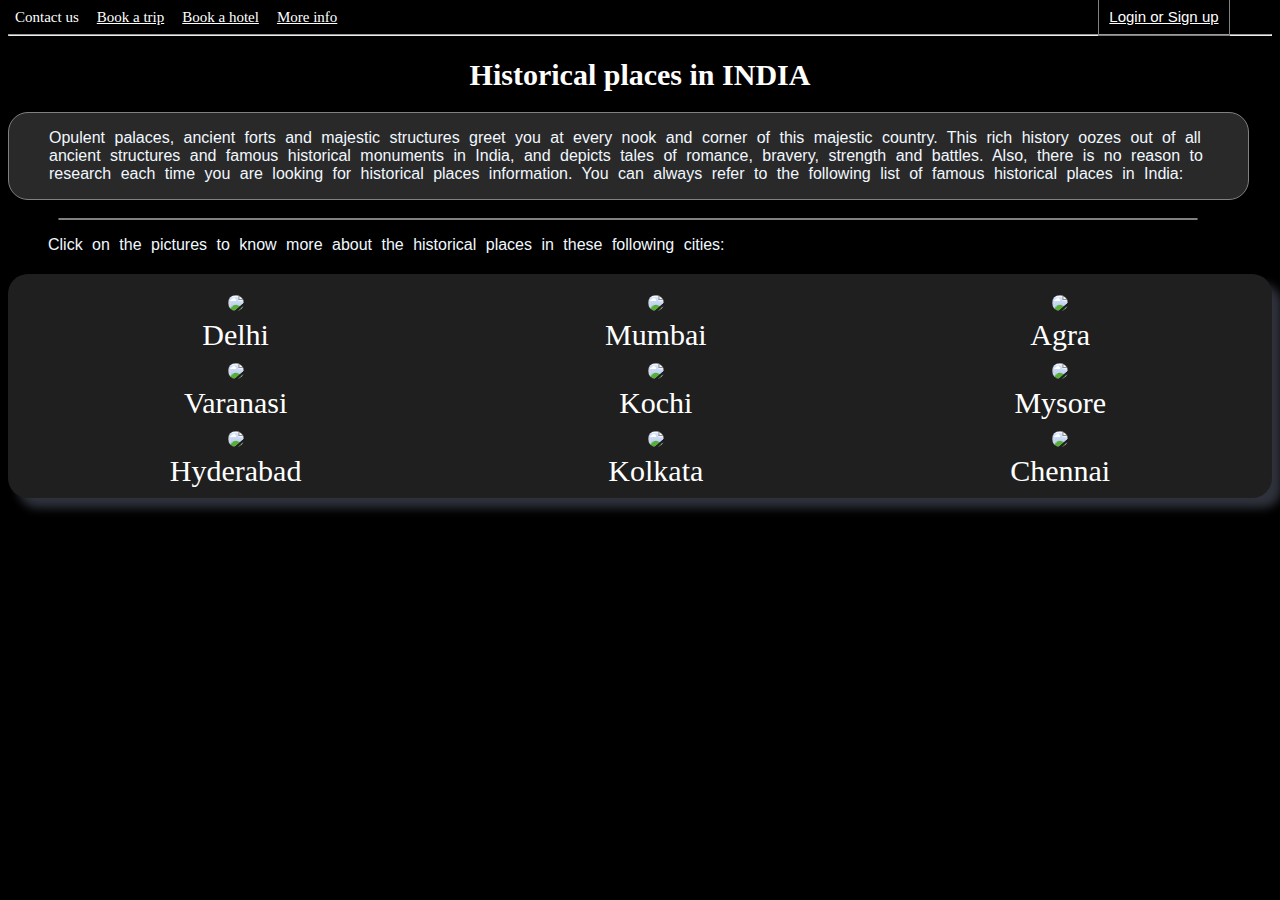
==== index.html @ d2806514 "Update and rename minorproject.html to index.html" ====
<!DOCTYPE html>
<html lang="en">
<head>
    <meta charset="UTF-8">
    <meta name="viewport" content="width=device-width, initial-scale=1.0">
    <title>Document</title>
    <link href="historical.css" rel="stylesheet">
  
</head>

<body>
    
    <header>
        <Div id="head"></Div>
        <a >Contact us</a>
        <a href="https://www.makemytrip.com">Book a trip</a>
        <a href="https://www.yatra.com">Book a hotel</a>
        <a href="https://www.tourism-of-india.com/blog/historical-places-in-india/">More info</a>
        <a id="login" href="login.html"> Login or Sign up</a>
        <hr>

    </header>
    <h1>Historical places in INDIA</h1>
    <div id="box">
        <p>Opulent palaces, ancient forts and majestic structures greet you at every nook and corner of this majestic country. 
            This rich history oozes out of all ancient structures and famous historical monuments in India, and depicts tales of romance, 
            bravery, strength and battles. Also, there is no reason to research each time you are looking for historical places information.
            You can always refer to the following list of famous historical places in India:</p>
    </div>
    <br>
   
    <div id="box1"></div>
    <p class="click">Click on the pictures to know more about the historical places in these following cities:</p>
    <div class="city">
        <div id="a"><a href="delhi.html"><img src="https://encrypted-tbn0.gstatic.com/images?q=tbn:ANd9GcTryjKxGJsbXyEu7F26ws9YEVuSEsxRNVg5Yw&s" width="350" ></a><br>Delhi</div>
        <div id="b"><a href="https://www.fabhotels.com/blog/historical-monuments-in-mumbai/"><img src="https://encrypted-tbn0.gstatic.com/images?q=tbn:ANd9GcTuOwjKtpRcPyzXGhHWx4UHDw1Z84k-hhYL8Q&s" width="350"></a><br>Mumbai</div>
        <div id="c"><a href="https://www.yatra.com/indian-monuments/monuments-in-agra"><img src="https://hblimg.mmtcdn.com/content/hubble/img/destimg/mmt/activities/m_Agra_destjulimg_1_l_830_1277.jpg" width="350"></a><br>Agra</div>
        <div id="d"><a href="https://www.makemytrip.com/tripideas/places-to-visit-in-varanasi"><img src="https://hblimg.mmtcdn.com/content/hubble/img/varanasi/mmt/destination/m_destination-varanasi-landscape_l_400_640.jpg" width="350"></a><br>Varanasi</div>
        <div id="e"><a href="https://www.makemytrip.com/tripideas/heritage-kochi"><img src="https://hblimg.mmtcdn.com/content/hubble/img/ernakulum/mmt/destination/m_ernakulum-landscape_l_400_640.jpg" width="350"></a><br>Kochi</div>
        <div id="f"><a href="https://www.makemytrip.com/tripideas/heritage-mysore"><img src="https://encrypted-tbn0.gstatic.com/images?q=tbn:ANd9GcSHtBeo3aXd0BdkE5ZjuIXqK0miMFfhNPTNOA&s" width="350"></a><br>Mysore</div>
        <div id="g"><a href="https://www.fabhotels.com/blog/historical-places-in-hyderabad/"><img src="https://encrypted-tbn0.gstatic.com/images?q=tbn:ANd9GcRHfb20pyOEdMqbMFAttPqpqUAkEbwPTnbrWA&s" width="350" ></a><br>Hyderabad</div>
        <div id="h"><a href="https://www.fabhotels.com/blog/historical-places-in-kolkata/"><img src="https://encrypted-tbn0.gstatic.com/images?q=tbn:ANd9GcS7A2JM9jGcorLPUWMro5GqVAgajiZT7tmr7g&s" width="350"></a><br>Kolkata</div>
        <div id="i"><a href="https://www.fabhotels.com/blog/historical-places-in-chennai/"><img src="https://encrypted-tbn0.gstatic.com/images?q=tbn:ANd9GcTjsokMsI7u6nZlpt1tHIWpd8IdR_DVFp8C2w&s" width="350"></a><br>Chennai</div>
 
    </div>

    <footer>
     
         </footer>
</body>

</html>
---- historical.css ----
header{
    height: 30px;
    
}
h1{
    text-align: center;
    font-size:30px;
    font-family:'Times New Roman', Times, serif;
    color: white;
    
}

a{
    padding: 7px;
    font-size: 15px;
    color: rgb(255, 255, 255);


}
a:hover{

    border-radius: 15px;
    padding: 5px;
}
#box{
    background-color:rgb(42, 41, 41);
    border-radius: 20px;

    width: 98%;
    height:fit-content;
    border:1px solid grey;

}
#box1{
    background-color:rgb(42, 41, 41);
    border-radius: 20px;
    margin-left: 50px;
    width:90%;
    height: fit-content;
    border: 1px solid grey;}

   

p{
    margin-left: 40px;
    font-family: 'Segoe UI', Tahoma, Geneva, Verdana, sans-serif;
    word-spacing: 5px;
    color: aliceblue;
}

body{ background-color:black;
background-image: url('https://media.easemytrip.com/media/Blog/India/637842463798773839/637842463798773839cFO7pn.jpg');
background-size:cover;}


#a{grid-area: a1;}
#b{grid-area: b1;}
#c{grid-area: c1;}
#d{grid-area: d1;}
#e{grid-area: e1;}
#f{grid-area: f1;}
#g{grid-area: g1;}
#h{grid-area: h1;}
#i{grid-area: i1;}
.city{
    display:grid;
    background-color: rgb(32, 31, 31);
    grid-template-areas:'a1 b1 c1' 
    'd1 e1 f1'
    'g1 h1 i1';
   
    padding:10px;
    
    margin:20p;
    border-radius: 20px;
    box-shadow: 10px 10px 10px rgb(47, 50, 59);
    margin-top: 20px;
    color: white;font-size: 18px;
    font-family:'Times New Roman', Times, serif;
    font-size: 30px;
text-align: center;
}
    
img{ border-radius: 20px;
}
img:hover{
    box-shadow: 5px 5px 5px rgb(71, 66, 66);
    
}
#login{
font-family: Arial, Helvetica, sans-serif;
margin-left:750px;
border: 1px solid grey;
padding: 10px;
    
}
.click{ font-size: 15p;}
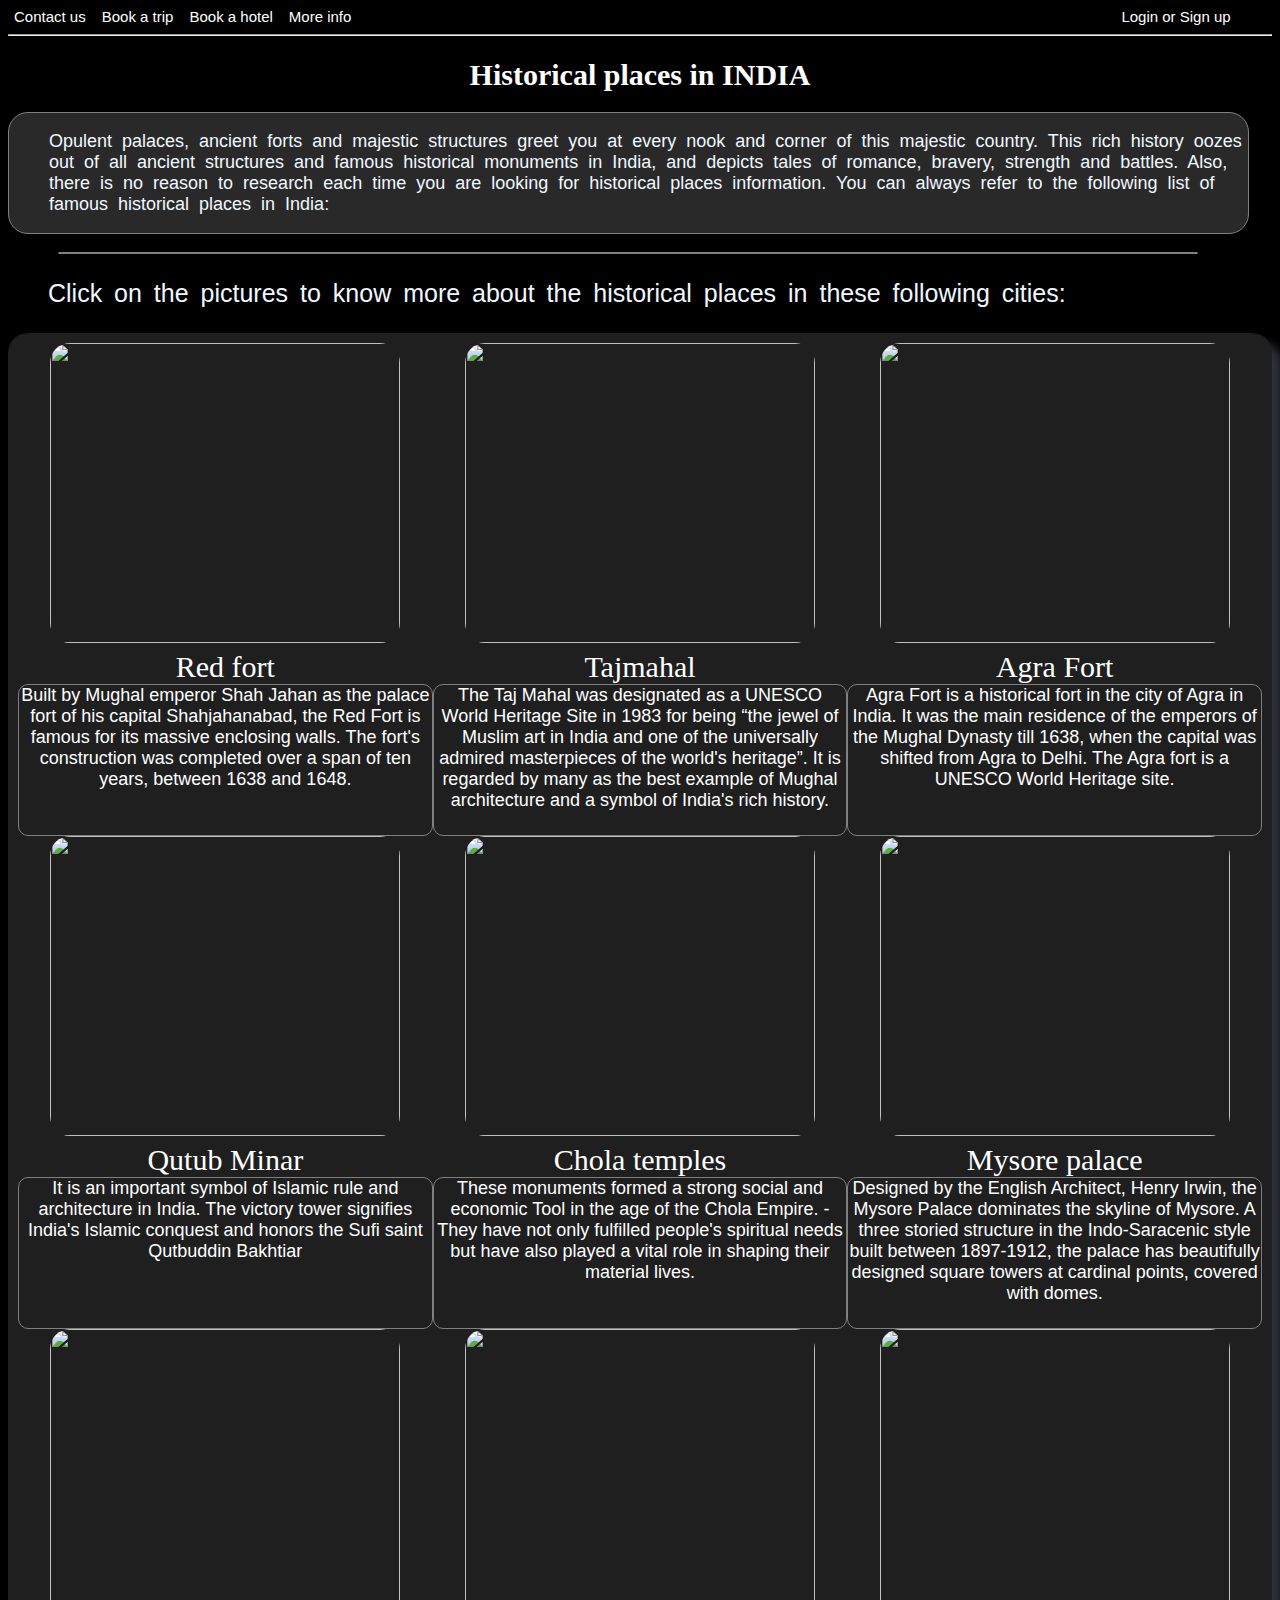
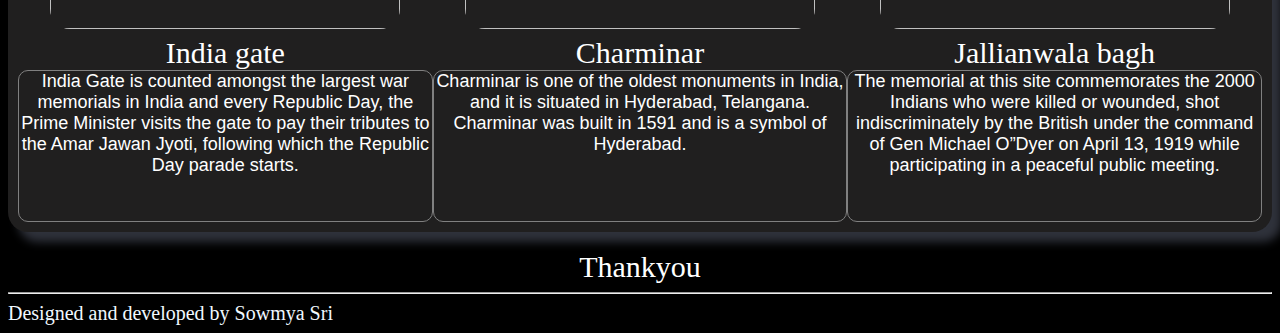
==== commit b3eefefd: "Update and rename minor_project.html to index.html" ====
--- a/index.html
+++ b/index.html
@@ -20,7 +20,7 @@
         <hr>
 
     </header>
-    <h1>Historical places in INDIA</h1>
+    <h1 id="h1">Historical places in INDIA</h1>
     <div id="box">
         <p>Opulent palaces, ancient forts and majestic structures greet you at every nook and corner of this majestic country. 
             This rich history oozes out of all ancient structures and famous historical monuments in India, and depicts tales of romance, 
@@ -32,21 +32,25 @@
     <div id="box1"></div>
     <p class="click">Click on the pictures to know more about the historical places in these following cities:</p>
     <div class="city">
-        <div id="a"><a href="delhi.html"><img src="https://encrypted-tbn0.gstatic.com/images?q=tbn:ANd9GcTryjKxGJsbXyEu7F26ws9YEVuSEsxRNVg5Yw&s" width="350" ></a><br>Delhi</div>
-        <div id="b"><a href="https://www.fabhotels.com/blog/historical-monuments-in-mumbai/"><img src="https://encrypted-tbn0.gstatic.com/images?q=tbn:ANd9GcTuOwjKtpRcPyzXGhHWx4UHDw1Z84k-hhYL8Q&s" width="350"></a><br>Mumbai</div>
-        <div id="c"><a href="https://www.yatra.com/indian-monuments/monuments-in-agra"><img src="https://hblimg.mmtcdn.com/content/hubble/img/destimg/mmt/activities/m_Agra_destjulimg_1_l_830_1277.jpg" width="350"></a><br>Agra</div>
-        <div id="d"><a href="https://www.makemytrip.com/tripideas/places-to-visit-in-varanasi"><img src="https://hblimg.mmtcdn.com/content/hubble/img/varanasi/mmt/destination/m_destination-varanasi-landscape_l_400_640.jpg" width="350"></a><br>Varanasi</div>
-        <div id="e"><a href="https://www.makemytrip.com/tripideas/heritage-kochi"><img src="https://hblimg.mmtcdn.com/content/hubble/img/ernakulum/mmt/destination/m_ernakulum-landscape_l_400_640.jpg" width="350"></a><br>Kochi</div>
-        <div id="f"><a href="https://www.makemytrip.com/tripideas/heritage-mysore"><img src="https://encrypted-tbn0.gstatic.com/images?q=tbn:ANd9GcSHtBeo3aXd0BdkE5ZjuIXqK0miMFfhNPTNOA&s" width="350"></a><br>Mysore</div>
-        <div id="g"><a href="https://www.fabhotels.com/blog/historical-places-in-hyderabad/"><img src="https://encrypted-tbn0.gstatic.com/images?q=tbn:ANd9GcRHfb20pyOEdMqbMFAttPqpqUAkEbwPTnbrWA&s" width="350" ></a><br>Hyderabad</div>
-        <div id="h"><a href="https://www.fabhotels.com/blog/historical-places-in-kolkata/"><img src="https://encrypted-tbn0.gstatic.com/images?q=tbn:ANd9GcS7A2JM9jGcorLPUWMro5GqVAgajiZT7tmr7g&s" width="350"></a><br>Kolkata</div>
-        <div id="i"><a href="https://www.fabhotels.com/blog/historical-places-in-chennai/"><img src="https://encrypted-tbn0.gstatic.com/images?q=tbn:ANd9GcTjsokMsI7u6nZlpt1tHIWpd8IdR_DVFp8C2w&s" width="350"></a><br>Chennai</div>
+        <div id="a"><img src="https://cdn.britannica.com/20/189820-050-D650A54D/Red-Fort-Old-Delhi-India.jpg" width="350" ><br>Red fort<div class="info">Built by Mughal emperor Shah Jahan as the palace fort of his capital Shahjahanabad, the Red Fort is famous for its massive enclosing walls. The fort's construction was completed over a span of ten years, between 1638 and 1648. </div></div>
+        <div id="b"><img src="https://encrypted-tbn0.gstatic.com/images?q=tbn:ANd9GcRH6tHSgcUUPFB7Epx276246vA15JuD52PZew&s" width="350"><br>Tajmahal <div class="info">The Taj Mahal was designated as a UNESCO World Heritage Site in 1983 for being “the jewel of Muslim art in India and one of the universally admired masterpieces of the world's heritage”. It is regarded by many as the best example of Mughal architecture and a symbol of India's rich history.</div></div>
+        <div id="c"><img src="https://encrypted-tbn0.gstatic.com/images?q=tbn:ANd9GcTyiXS1-5k60WSDpn94FgaaODZ0T3j8aK7pEg&s" width="350"><br>Agra Fort<div class="info">Agra Fort is a historical fort in the city of Agra in India. It was the main residence of the emperors of the Mughal Dynasty till 1638, when the capital was shifted from Agra to Delhi. The Agra fort is a UNESCO World Heritage site.</div></div>
+        <div id="d"><img src="https://encrypted-tbn0.gstatic.com/images?q=tbn:ANd9GcTldw00Ya8vFHd3_T4PPyxXncFkTa0_z8E3NQ&s" width="350"><br>Qutub Minar<div class="info">It is an important symbol of Islamic rule and architecture in India. The victory tower signifies India's Islamic conquest and honors the Sufi saint Qutbuddin Bakhtiar</div></div>
+        <div id="e"><img src="https://img.traveltriangle.com/blog/wp-content/uploads/2019/05/Chola-temples-cover.jpg" width="350"><br>Chola temples<div class="info">These monuments formed a strong social and economic Tool in the age of the Chola Empire. -They have not only fulfilled people's spiritual needs but have also played a vital role in shaping their material lives.</div></div>
+        <div id="f"><img src="https://cdn.britannica.com/27/242227-050-48358A10/Mysore-Palace-Mysuru-Karnataka-India.jpg" width="350"><br>Mysore palace<div class="info">Designed by the English Architect, Henry Irwin, the Mysore Palace dominates the skyline of Mysore. A three storied structure in the Indo-Saracenic style built between 1897-1912, the palace has beautifully designed square towers at cardinal points, covered with domes.</div></div>
+        <div id="g"><img src="https://encrypted-tbn0.gstatic.com/images?q=tbn:ANd9GcQxsf9QpS3lY7C1U2EpwlyxmAWNocZHlfHVPg&s" width="350" ><br>India gate<div class="info">India Gate is counted amongst the largest war memorials in India and every Republic Day, the Prime Minister visits the gate to pay their tributes to the Amar Jawan Jyoti, following which the Republic Day parade starts.</div></div>
+        <div id="h"><img src="https://encrypted-tbn0.gstatic.com/images?q=tbn:ANd9GcTWNimN0K9qlcuisVfZwgoObaVtZmlQiDuAUQ&s" width="350"><br>Charminar<div class="info">Charminar is one of the oldest monuments in India, and it is situated in Hyderabad, Telangana. Charminar was built in 1591 and is a symbol of Hyderabad.</div></div>
+        <div id="i"><img src="https://encrypted-tbn0.gstatic.com/images?q=tbn:ANd9GcTXjhHgDAu2MzP7a6UkM_CKkfVGAwyeYRzzQw&s" width="350"><br>Jallianwala bagh<div class="info">The memorial at this site commemorates the 2000 Indians who were killed or wounded, shot indiscriminately by the British under the command of Gen Michael O”Dyer on April 13, 1919 while participating in a peaceful public meeting.</div></div>
  
     </div>
+    <br>
+  <div id="h1"> Thankyou
+</div> 
+    <hr>
 
     <footer>
-     
-         </footer>
+     Designed and developed by Sowmya Sri
+   </footer>
 </body>
 
 </html>
--- a/historical.css
+++ b/historical.css
@@ -3,24 +3,32 @@
     height: 30px;
     
 }
-h1{
+#h1{
     text-align: center;
     font-size:30px;
     font-family:'Times New Roman', Times, serif;
     color: white;
+    animation: anim 5s 1; 
+}
+@keyframes anim{
+    from{transform: scale(0.5);}
+    to{transform: scale(1);}
     
 }
 
+
 a{
-    padding: 7px;
+    font-family: Arial, Helvetica, sans-serif;
+    padding: 6px;
     font-size: 15px;
     color: rgb(255, 255, 255);
+    text-decoration: none;
 
 
 }
 a:hover{
-
-    border-radius: 15px;
+border: 1.5px solid grey ;
+    border-radius: 13px;
     padding: 5px;
 }
 #box{
@@ -43,10 +51,12 @@
    
 
 p{
+
     margin-left: 40px;
     font-family: 'Segoe UI', Tahoma, Geneva, Verdana, sans-serif;
     word-spacing: 5px;
     color: aliceblue;
+    font-size: 18px;
 }
 
 body{ background-color:black;
@@ -83,6 +93,7 @@
 }
     
 img{ border-radius: 20px;
+    height: 300px;
 }
 img:hover{
     box-shadow: 5px 5px 5px rgb(71, 66, 66);
@@ -91,8 +102,27 @@
 #login{
 font-family: Arial, Helvetica, sans-serif;
 margin-left:750px;
-border: 1px solid grey;
+
 padding: 10px;
     
 }
-.click{ font-size: 15p;}+.click{
+    font-size: 25px;
+    font-family: Arial, Helvetica, sans-serif;
+}
+
+footer{
+    color:aliceblue;
+    font-size: 20px;
+}
+.info{
+    
+    font-size: 18px;
+    font-family:Arial, Helvetica, sans-serif;
+    border: 1px solid grey;
+    height:150px;
+    border-radius: 10px;
+}
+.info:hover{
+    box-shadow: 2px 2px 2px grey;
+}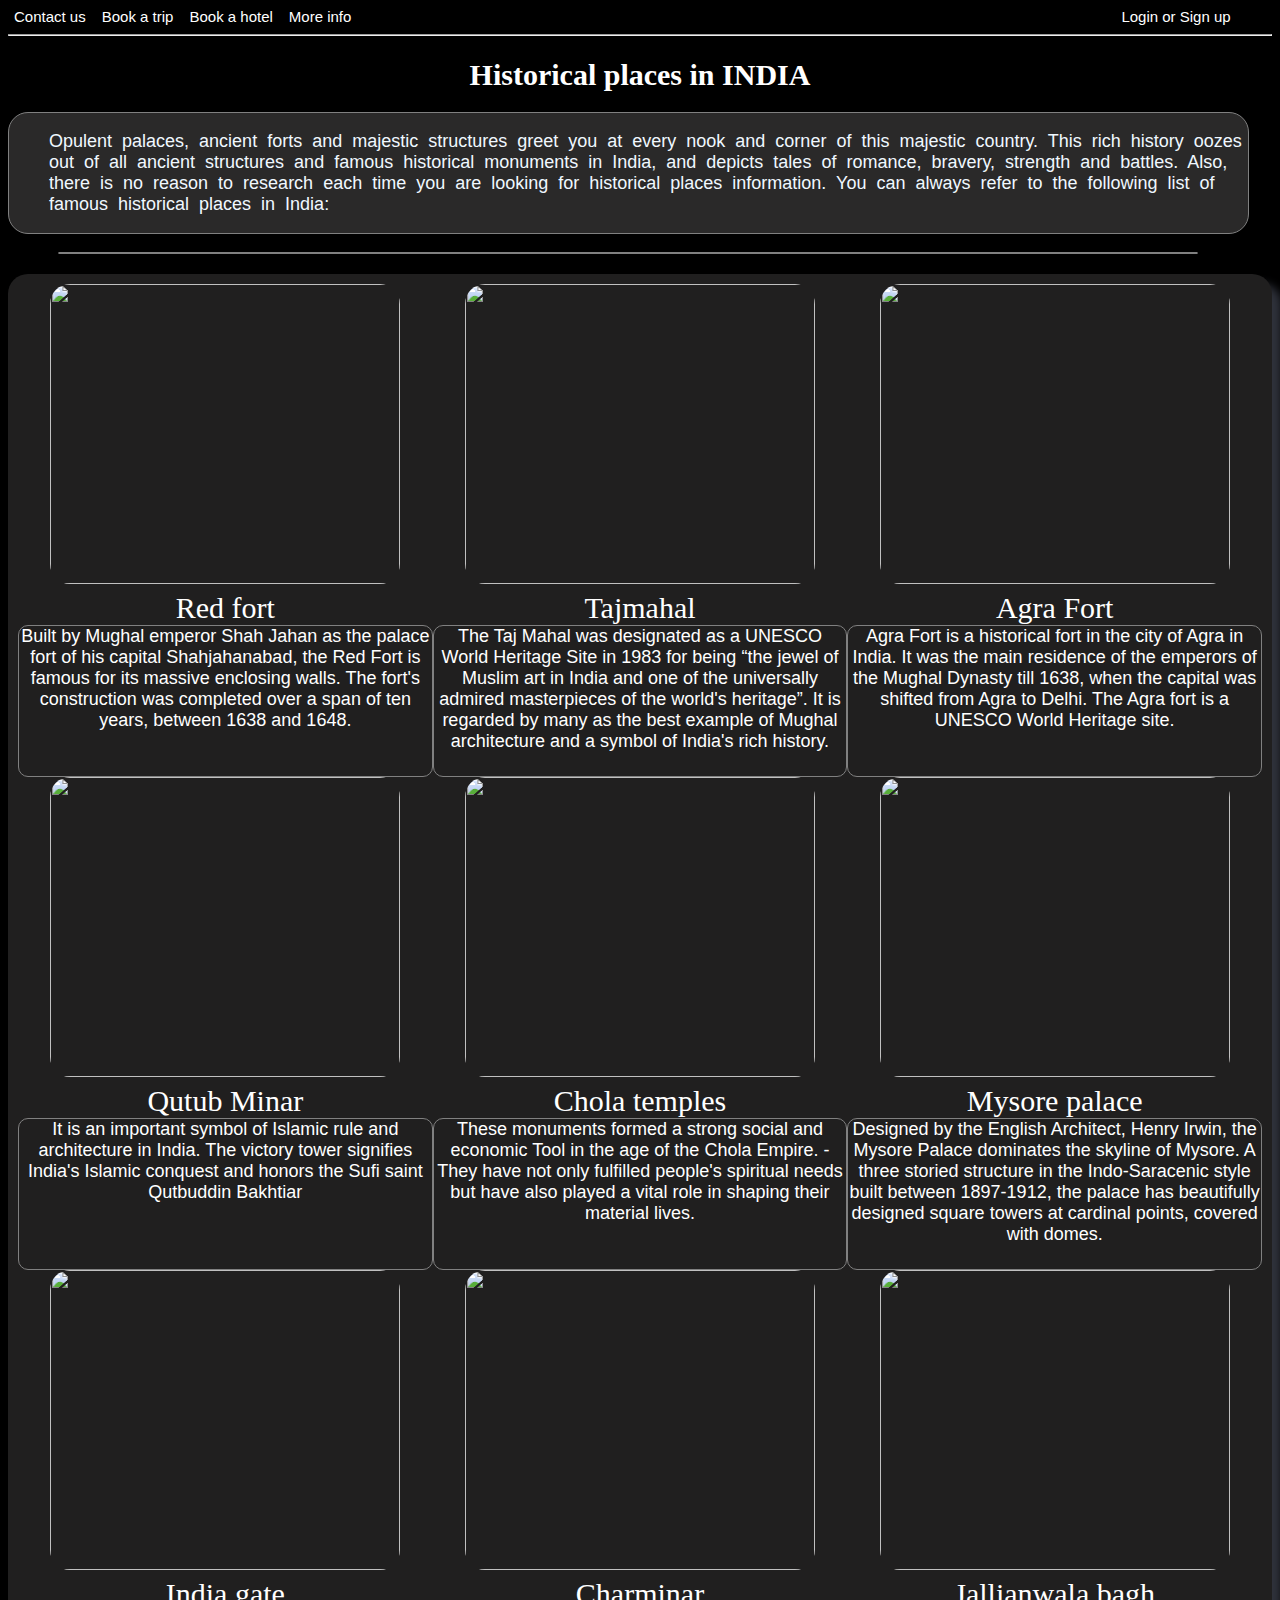
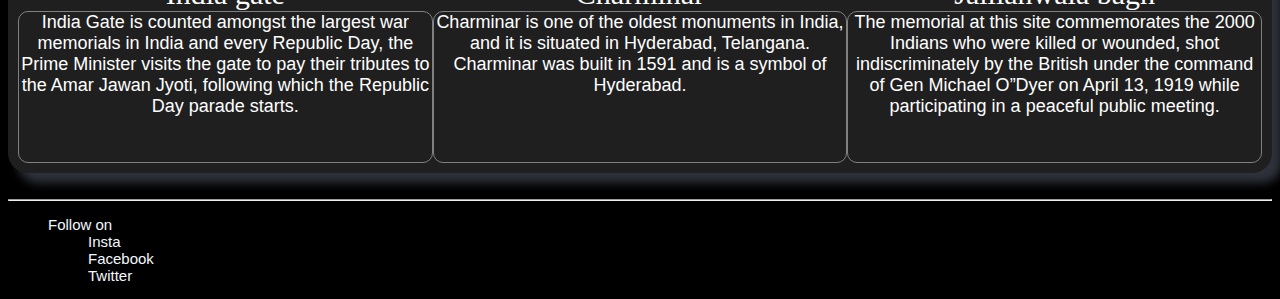
==== commit e591f1ce: "Update and rename minor_project.html to index.html" ====
--- a/index.html
+++ b/index.html
@@ -30,8 +30,7 @@
     <br>
    
     <div id="box1"></div>
-    <p class="click">Click on the pictures to know more about the historical places in these following cities:</p>
-    <div class="city">
+      <div class="city">
         <div id="a"><img src="https://cdn.britannica.com/20/189820-050-D650A54D/Red-Fort-Old-Delhi-India.jpg" width="350" ><br>Red fort<div class="info">Built by Mughal emperor Shah Jahan as the palace fort of his capital Shahjahanabad, the Red Fort is famous for its massive enclosing walls. The fort's construction was completed over a span of ten years, between 1638 and 1648. </div></div>
         <div id="b"><img src="https://encrypted-tbn0.gstatic.com/images?q=tbn:ANd9GcRH6tHSgcUUPFB7Epx276246vA15JuD52PZew&s" width="350"><br>Tajmahal <div class="info">The Taj Mahal was designated as a UNESCO World Heritage Site in 1983 for being “the jewel of Muslim art in India and one of the universally admired masterpieces of the world's heritage”. It is regarded by many as the best example of Mughal architecture and a symbol of India's rich history.</div></div>
         <div id="c"><img src="https://encrypted-tbn0.gstatic.com/images?q=tbn:ANd9GcTyiXS1-5k60WSDpn94FgaaODZ0T3j8aK7pEg&s" width="350"><br>Agra Fort<div class="info">Agra Fort is a historical fort in the city of Agra in India. It was the main residence of the emperors of the Mughal Dynasty till 1638, when the capital was shifted from Agra to Delhi. The Agra fort is a UNESCO World Heritage site.</div></div>
@@ -44,12 +43,14 @@
  
     </div>
     <br>
-  <div id="h1"> Thankyou
-</div> 
+
     <hr>
 
     <footer>
-     Designed and developed by Sowmya Sri
+    <ul>Follow on
+        <ul>Insta </ul><ul>Facebook </ul><ul>Twitter </ul>
+    </ul>
+    
    </footer>
 </body>
 
--- a/historical.css
+++ b/historical.css
@@ -106,14 +106,11 @@
 padding: 10px;
     
 }
-.click{
-    font-size: 25px;
-    font-family: Arial, Helvetica, sans-serif;
-}
 
 footer{
     color:aliceblue;
-    font-size: 20px;
+    font-size: 15px;
+    font-family:Verdana, Geneva, Tahoma, sans-serif;
 }
 .info{
     
